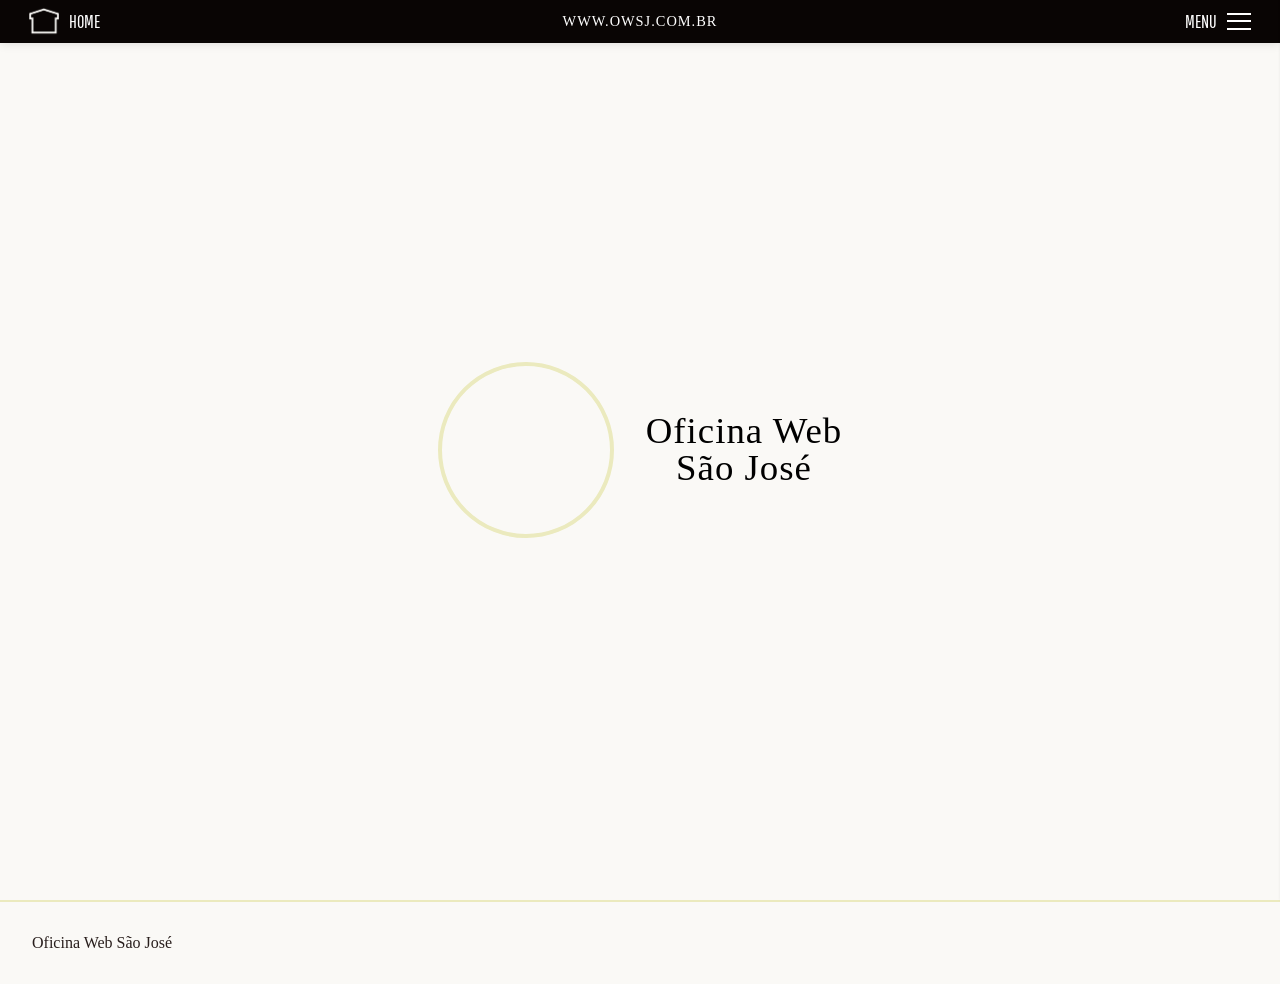
==== index.html @ c97974f4 "Teste <base owsj>" ====
<!DOCTYPE html>
<html lang="pt-br">
<head>
    <base href="/owsj/">
    <meta charset="UTF-8">
    <meta name="viewport" content="width=device-width, initial-scale=1.0">
    <link rel="stylesheet" href="/assets/css/reset.css">
    <link rel="stylesheet" href="/assets/css/main.css">
    <link rel="icon" href="/assets/images/icons/owsj-icon-house-white.png">
    <title>Home - OWSJ Oficina Web São José</title>
    <style>
/* ///// Main ///// */

.site-hero {
    height: 100vh;
    display: flex;
    align-items: center;
}
.site-hero .container {
    max-width: 1500px;
    margin: 0 auto;
    padding: 0 20px;
}
.site-hero .row {
    display: flex;
    flex-wrap: wrap;
    justify-content: center;
    gap: 1rem;
}
.site-hero .col {
    display: flex;
    align-items: center;
}
.site-hero .logo {
    width: 8rem;
    height: 8rem;
    border: 4px solid var(--beige-light-2);
    border-radius: 50%;
}
.site-hero .letreiro {
    text-transform: none;
    font-family: "Times New Roman";
    font-size: 2.1rem;
    line-height: 1;
    letter-spacing: 1px;
    text-align: center;
}
.nowrap {
    white-space: nowrap;
}
.index-section {
    margin-bottom: 30vh;
    margin-top: -10vh;
}
.index-section .container {
    max-width: 400px;
    margin: auto;
    padding: 0 32px;
    margin-bottom: 240px;
}
.index-section .content {
    text-align: center;
    font-family: "Montserrat";
}
.index-section .content>* {
    margin-bottom: .4rem;
}
.index-section .content a {
    transition: .5s;
}
.index-section .content a:hover {
    color: var(--beige-dark);
    opacity: 90%;
    transition: .5s;
}
.index-section .content .title {
    font-family: "Pathway Gothic One";
    font-size: 1.9rem;
    font-weight: 400;
}
.index-section .content .items {
    font-weight: 600;
}
/* small */
@media (min-width: 576px) {
}
/* medium */
@media (min-width: 768px) {    
    .site-hero .row {
        gap: 2rem;
    }
    .site-hero .logo {
        height: 11rem;
        width: 11rem;
    }
    .site-hero .letreiro {
        font-size: 2.3rem;
    }
}
/* large */
/* @media (min-width: 992px) {
    .site-hero .row {
        gap: 2rem;
    }
    .site-hero .logo {
        height: 13rem;
        width: 13rem;
    }
    .site-hero .letreiro {
        font-size: 2.9rem;
    }
} */

/* Estado inicial (invisível) */
.oculto {
  opacity: 0;
  transform: translateY(30px); /* Dá um efeito suave de subida ao aparecer */
  transition: opacity 1.2s ease-out, transform 1.2s ease-out;
}

/* Estado final (visível) */
.oculto.visivel {
  opacity: 1;
  transform: translateY(0);
}
    </style>
</head>
<body>
    <div class="header-wrapper">
        <header class="site-header">
            <div class="com-bar">
                <div class="bar-row">
                    <a class="bar-col left-bar-col" href="/index.html"><span><img src="/assets/images/icons/owsj-icon-home.png" alt="" class="logo"></span><span>Home</span></a>
                    <a class="bar-col site-name" href="/index.html">www.owsj.com.br</a>
                    <button class="bar-col right-bar-col menu-button" onclick="document.querySelector('.menu-screen').classList.toggle('active')" ><span>Menu</span><span class="menu-burger"><div class="bar"></div><div class="bar"></div><div class="bar"></div></span></button>
                </div>
            </div>
        </header>
        <div class="menu-screen">
            <aside class="site-menu">
                <div class="com-bar">
                    <div class="bar-row">
                        <a href="/index.html" class="bar-col center-bar-col"><img src="/assets/images/icons/owsj-icon-black.png" class="logo" alt="">
                    </a>
                        <div class="bar-col right-bar-col">
                            <button  class="menu-x" onclick="document.querySelector('.menu-screen').classList.toggle('active')"><div class="bar"></div><div class="bar"></div></button>
                        </div>
                    </div>
                </div>
                <div class="menu-section--black">
                    <a class="sim-bar" href="/index.html">Home</a>
                    <a class="sim-bar">Contato</a>
                    <a class="sim-bar">Canal do YouTube</a>
                    <br>
                </div>
                <div class="menu-section--white">
                    <a href="/estudo/index.html" class="sim-bar title">Estudo</a>
                    <ul>
                        <a href="/estudo/introducao-web-frontend/index.html" class="sim-bar item"><li>&#9642; Minicurso de Introdução de Desenvolvimento Web</li></a>
                    </ul>
                    <!-- <a href="#" class="sim-bar title">Ferramentas</a>
                    <ul>
                        <a href="#" class="sim-bar item"><li>&#9642; Troca-Trechos</li></a>
                    </ul> -->
                </div>
                
            </aside>
            <button class="close-menu" onclick="document.querySelector('.menu-screen').classList.toggle('active')"></button>
        </div>
    </div>
    
<main>
    <div class="site-hero">
        <div class="md-container">
            <div class="row">
                <div class="col">
                    <div class="logo"></div>
                </div>
                <div class="col">
                    <h1 class="letreiro oculto">Oficina Web<br>São José</h1>
                </div>
            </div>
        </div>
    </div>
    <section class="index-section">
        <div class="ph-container">
            <div class="content oculto">
                <h1 class="title"><a href="/estudo/index.html">Estudo</a></h1>
                <ul class="items">
                    <li><a href="/estudo/introducao-web-frontend/index.html">&#9642; Minicurso de Introdução de Desenvolvimento Web Frontend</a></li>
                </ul>
                <!-- <h1 class="title"><a href="">Ferramentas</a></h1>
                <ul class="items">
                    <li><a href="">&#9642; Troca-Trechos</a></li>
                </ul> -->
            </div>
        </div>
    </section>
</main>

    <footer class="site-footer">
        Oficina Web São José
    </footer>
    <script src="/assets/js/text.js"></script>
</body>
</html>
---- assets/css/main.css ----
@import url('https://fonts.googleapis.com/css2?family=Montserrat:ital,wght@0,100..900;1,100..900&display=swap');
@import url('https://fonts.googleapis.com/css2?family=Pathway+Gothic+One&display=swap');

:root {
    --blue: #366bf2;
    --green: #3cba31;
    --red: #ff2b2b;
    --white: #fdfcfb;
    --color: #faf9f6;
    --beige-light-1: #f8f6ea;
    --beige-light-2: #ebeabe;
    --beige: #ccc298;
    --beige-dark: #5e5149;
    --brown: #281e1c;
    --brown-dark: #090504;
    --metal-blue: #7399b2;
    --metal-orange: #e0b97f;
}
body {
    background-color: var(--color);
}
h1,h2,h3,h4,h5,h6 {
    text-transform: uppercase;
}
a:hover, button:hover {
    cursor: pointer;
}
.nowrap {
    white-space: nowrap;
}

/* ////// header ////// */

.header-wrapper {
    position: fixed;
    top: 0;
    left: 0;
    width: 100%;
    z-index: 999;
}
.header-wrapper a, .header-wrapper button {
    transition: opacity .2s ease-out;
}
.header-wrapper a:hover, .header-wrapper button:hover {
    opacity: 75%;
    transition: opacity .2s ease-out;
}
.header-wrapper .bar {
    height: 2px;
    width: 24px;
    background-color: #fff;
}
.site-header, .site-menu {
    background-color: var(--brown-dark);
    box-shadow: 0 0 3px #1111;
    color: #fff;
    font-family: "Montserrat";
}
.com-bar {
    padding: 0;
}
.bar-row {
    position: relative;
    display: flex;
    flex-direction: row;
    align-items: center;
    justify-content: center;
}
.bar-col {
    display: flex;
    align-items: center;
    justify-content: center;
    gap: .4rem;
}
.bar-col a{
    display: block;
    text-align: center;
}
.left-bar-col, .right-bar-col {
    position: absolute;
    top: 0;
    height: 100%;
}
.left-bar-col {
    left: 0;
}
.right-bar-col {
    right: 0;
}

.sim-bar {
    display: block;
    text-align: center;
}

.site-header {
    background-color: var(--brown-dark);
    color: white;
    box-shadow: 0 0 10px #0002;
    text-transform: uppercase;
    font-size: 1.1rem;
}
.site-header .bar-col {
    padding: .8rem;
}
.site-header .left-bar-col,.site-header .right-bar-col {
    font-family: "Pathway Gothic One";
}
.site-header .right-bar-col, .site-header .left-bar-col {
    display: flex;
    gap: 10px;
}
.site-header .logo {
    height: 30px;
    transform: translateY(1px)
}
.site-header .right-bar-col .menu-burger {
    display: flex;
    flex-direction: column;
    justify-content: space-between;
    height: 100%;
}
.site-header .site-name {
    font-family: "Times New Roman";
    letter-spacing: 1px;
    font-size: .8rem;
}

.site-menu {
    position: fixed;
    display: flex;
    flex-direction: column;
    top: 0;
    right: -280px;
    z-index: 999;
    height: 100vh;
    width: 280px;
    transition: 0.3s;
    overflow-y: scroll;
}
.menu-screen.active .site-menu {
    right: 0;
    transition: 0.3s;
    box-shadow: 0 0 10px #0004;
}
.site-menu .com-bar {
    padding: 20px;
}
.site-menu .menu-section--black {
    padding: 16px;
}
.site-menu .menu-section--black .sim-bar {
    font-size: 1.2rem;
    font-family: "Pathway Gothic One";
    text-transform: uppercase;
    padding: 12px;
}
.site-menu .com-bar .logo {
    width: 5rem;
    height: 5rem;
    /* border-radius: 50%;;
    border: 2px solid #fff; */
}
.site-menu .com-bar .right-bar-col {
    align-items: flex-start;
}
.site-menu .com-bar .right-bar-col .menu-x {
    height: 32px;
    width: 32px;
}
.site-menu .com-bar .right-bar-col .menu-x .bar:nth-child(1) {
    transform: translateY(2px) rotate(45deg);
}
.site-menu .com-bar .right-bar-col .menu-x .bar:nth-child(2) {
    transform: translateY(0) rotate(-45deg);
}

.site-menu .menu-section--white {
    background-color: var(--white);
    color: #111;
    /* font-family: 'Times New Roman', Times, serif; */
    padding: 1.4rem;
    flex-grow: 1;
}
.site-menu .menu-section--white .title {
    font-size: 1.5rem;
    font-family: 'Pathway Gothic One';
    border-bottom: 2px solid var(--beige);
    padding: 6px 0;
    text-align: left;
}
.site-menu .menu-section--white .item {
    font-family: 'Montserrat';
    font-size: .9rem;
    padding: 8px 0;
    text-align: left;
}
.close-menu {
    display: none;
    width: 100%;
    height: 100%;
    background-color: #00000020;
    position: fixed;
    top: 0;
    left: 0;
    z-index: 998;
}
.menu-screen.active .close-menu {
    display: block;
}

/* ///// Main ///// */

main {
    min-height: 100vh;
}

/* ///// Footer ///// */

.site-footer{
    padding: 2rem;
    border-top: 2px solid var(--beige-light-2);
    color: var(--brown);
}

/* small */
@media (min-width: 576px) {
    .site-header .site-name {
        font-size: .9rem;
    }
}
/* medium */
@media (min-width: 768px) {    
    .site-main .row {
        gap: 2rem;
    }
    .site-main .logo {
        height: 11rem;
        width: 11rem;
    }
    .site-main .letreiro {
        font-size: 2.3rem;
    }
    .site-header {
        padding: 0 16px;
    }
}
/* Bootstrap */
.ph-container, .sm-container, .md-container {
    margin: 0 auto;
    padding: 0 18px;
}
.ph-container {
    max-width: 375px;
}
.sm-container {
    max-width: 576px;
}
.md-container {
    max-width: 768px;
}

/* large */
@media (min-width: 992px) {
    .site-main .row {
        gap: 2rem;
    }
    .site-main .logo {
        height: 13rem;
        width: 13rem;
    }
    .site-main .letreiro {
        font-size: 2.9rem;
    }
}

/* ///// Bootstrap ///// */



/* ///// Geral ///// */
.link-row {
    margin: 8px;
}
.link-button {
    font-family: "Montserrat";
    background-color: var(--brown-dark);
    color: white;
    display: block;
    padding: .7rem 1rem;
    border-radius: 2px;
    text-align: center;
    width: fit-content;
    min-width: 8rem;
}
.link-button:hover {
    cursor: pointer;
    background-color: #131313;
}
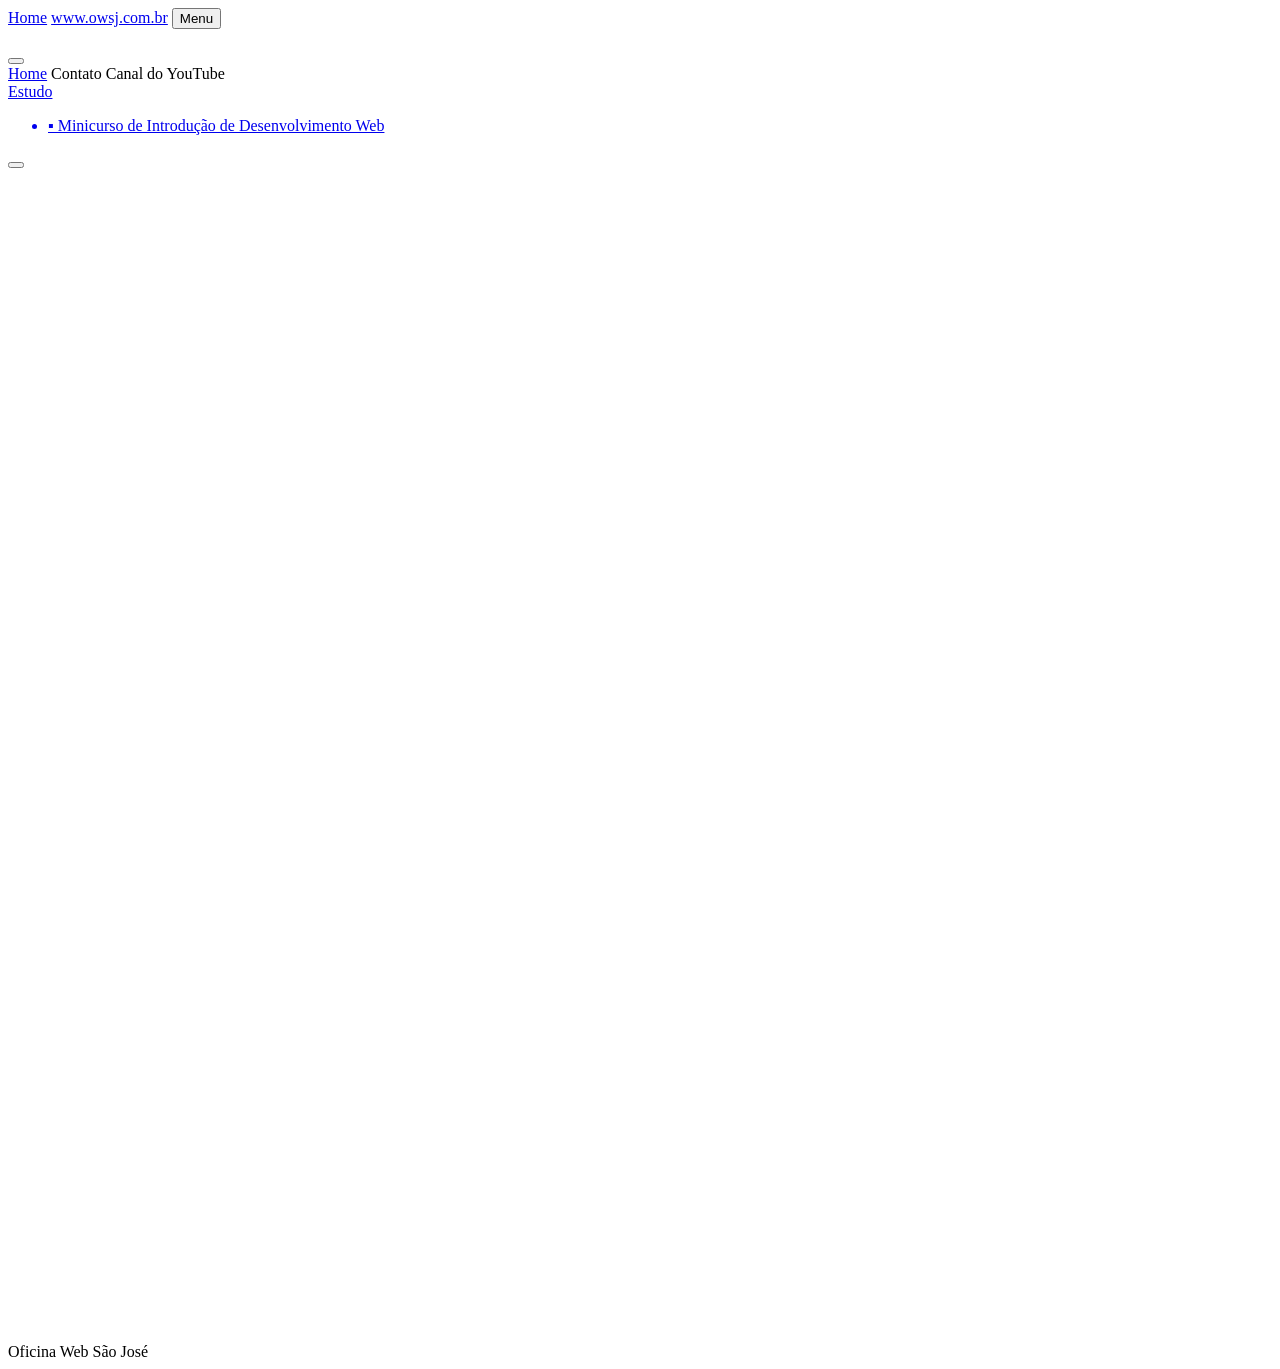
==== commit 73524749: "Adição /owsj/..." ====
--- a/index.html
+++ b/index.html
@@ -1,12 +1,11 @@
 <!DOCTYPE html>
 <html lang="pt-br">
 <head>
-    <base href="/owsj/">
     <meta charset="UTF-8">
     <meta name="viewport" content="width=device-width, initial-scale=1.0">
-    <link rel="stylesheet" href="/assets/css/reset.css">
-    <link rel="stylesheet" href="/assets/css/main.css">
-    <link rel="icon" href="/assets/images/icons/owsj-icon-house-white.png">
+    <link rel="stylesheet" href="/owsj/assets/css/reset.css">
+    <link rel="stylesheet" href="/owsj/assets/css/main.css">
+    <link rel="icon" href="/owsj/assets/images/icons/owsj-icon-house-white.png">
     <title>Home - OWSJ Oficina Web São José</title>
     <style>
 /* ///// Main ///// */
@@ -130,8 +129,8 @@
         <header class="site-header">
             <div class="com-bar">
                 <div class="bar-row">
-                    <a class="bar-col left-bar-col" href="/index.html"><span><img src="/assets/images/icons/owsj-icon-home.png" alt="" class="logo"></span><span>Home</span></a>
-                    <a class="bar-col site-name" href="/index.html">www.owsj.com.br</a>
+                    <a class="bar-col left-bar-col" href="/owsj/index.html"><span><img src="/owsj/assets/images/icons/owsj-icon-home.png" alt="" class="logo"></span><span>Home</span></a>
+                    <a class="bar-col site-name" href="/owsj/index.html">www.owsj.com.br</a>
                     <button class="bar-col right-bar-col menu-button" onclick="document.querySelector('.menu-screen').classList.toggle('active')" ><span>Menu</span><span class="menu-burger"><div class="bar"></div><div class="bar"></div><div class="bar"></div></span></button>
                 </div>
             </div>
@@ -140,7 +139,7 @@
             <aside class="site-menu">
                 <div class="com-bar">
                     <div class="bar-row">
-                        <a href="/index.html" class="bar-col center-bar-col"><img src="/assets/images/icons/owsj-icon-black.png" class="logo" alt="">
+                        <a href="/owsj/index.html" class="bar-col center-bar-col"><img src="/owsj/assets/images/icons/owsj-icon-black.png" class="logo" alt="">
                     </a>
                         <div class="bar-col right-bar-col">
                             <button  class="menu-x" onclick="document.querySelector('.menu-screen').classList.toggle('active')"><div class="bar"></div><div class="bar"></div></button>
@@ -148,19 +147,19 @@
                     </div>
                 </div>
                 <div class="menu-section--black">
-                    <a class="sim-bar" href="/index.html">Home</a>
+                    <a class="sim-bar" href="/owsj/index.html">Home</a>
                     <a class="sim-bar">Contato</a>
                     <a class="sim-bar">Canal do YouTube</a>
                     <br>
                 </div>
                 <div class="menu-section--white">
-                    <a href="/estudo/index.html" class="sim-bar title">Estudo</a>
+                    <a href="/owsj/estudo/index.html" class="sim-bar title">Estudo</a>
                     <ul>
-                        <a href="/estudo/introducao-web-frontend/index.html" class="sim-bar item"><li>&#9642; Minicurso de Introdução de Desenvolvimento Web</li></a>
+                        <a href="/owsj/estudo/introducao-web-frontend/index.html" class="sim-bar item"><li>&#9642; Minicurso de Introdução de Desenvolvimento Web</li></a>
                     </ul>
-                    <!-- <a href="#" class="sim-bar title">Ferramentas</a>
+                    <!-- <a href="/owsj#" class="sim-bar title">Ferramentas</a>
                     <ul>
-                        <a href="#" class="sim-bar item"><li>&#9642; Troca-Trechos</li></a>
+                        <a href="/owsj#" class="sim-bar item"><li>&#9642; Troca-Trechos</li></a>
                     </ul> -->
                 </div>
                 
@@ -185,13 +184,13 @@
     <section class="index-section">
         <div class="ph-container">
             <div class="content oculto">
-                <h1 class="title"><a href="/estudo/index.html">Estudo</a></h1>
+                <h1 class="title"><a href="/owsj/estudo/index.html">Estudo</a></h1>
                 <ul class="items">
-                    <li><a href="/estudo/introducao-web-frontend/index.html">&#9642; Minicurso de Introdução de Desenvolvimento Web Frontend</a></li>
+                    <li><a href="/owsj/estudo/introducao-web-frontend/index.html">&#9642; Minicurso de Introdução de Desenvolvimento Web Frontend</a></li>
                 </ul>
-                <!-- <h1 class="title"><a href="">Ferramentas</a></h1>
+                <!-- <h1 class="title"><a href="/owsj">Ferramentas</a></h1>
                 <ul class="items">
-                    <li><a href="">&#9642; Troca-Trechos</a></li>
+                    <li><a href="/owsj">&#9642; Troca-Trechos</a></li>
                 </ul> -->
             </div>
         </div>
@@ -201,6 +200,6 @@
     <footer class="site-footer">
         Oficina Web São José
     </footer>
-    <script src="/assets/js/text.js"></script>
+    <script src="/owsj/assets/js/text.js"></script>
 </body>
 </html>
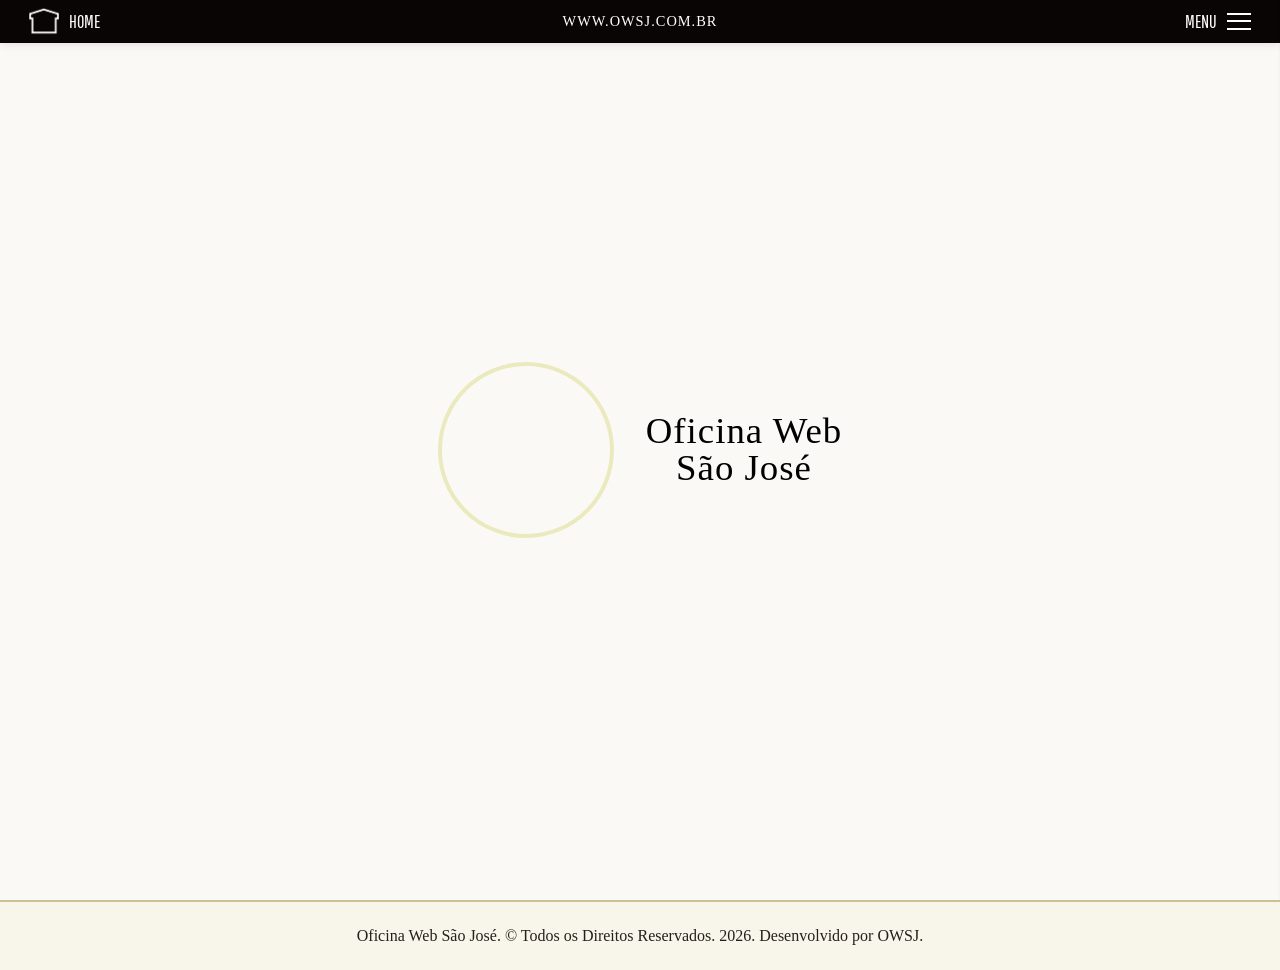
==== commit f7a65109: "Ajustes: footer alterado - margin do .yt-icon e do .video-button-text, modificado para suas duas for" ====
--- a/index.html
+++ b/index.html
@@ -3,9 +3,9 @@
 <head>
     <meta charset="UTF-8">
     <meta name="viewport" content="width=device-width, initial-scale=1.0">
-    <link rel="stylesheet" href="/owsj/assets/css/reset.css">
-    <link rel="stylesheet" href="/owsj/assets/css/main.css">
-    <link rel="icon" href="/owsj/assets/images/icons/owsj-icon-house-white.png">
+    <link rel="stylesheet" href="assets/css/reset.css">
+    <link rel="stylesheet" href="assets/css/main.css">
+    <link rel="icon" href="assets/images/icons/owsj-icon-house-white.png">
     <title>Home - OWSJ Oficina Web São José</title>
     <style>
 /* ///// Main ///// */
@@ -129,8 +129,8 @@
         <header class="site-header">
             <div class="com-bar">
                 <div class="bar-row">
-                    <a class="bar-col left-bar-col" href="/owsj/index.html"><span><img src="/owsj/assets/images/icons/owsj-icon-home.png" alt="" class="logo"></span><span>Home</span></a>
-                    <a class="bar-col site-name" href="/owsj/index.html">www.owsj.com.br</a>
+                    <a class="bar-col left-bar-col"><span><img src="assets/images/icons/owsj-icon-home.png" alt="" class="logo"></span><span>Home</span></a>
+                    <a class="bar-col site-name">www.owsj.com.br</a>
                     <button class="bar-col right-bar-col menu-button" onclick="document.querySelector('.menu-screen').classList.toggle('active')" ><span>Menu</span><span class="menu-burger"><div class="bar"></div><div class="bar"></div><div class="bar"></div></span></button>
                 </div>
             </div>
@@ -139,7 +139,7 @@
             <aside class="site-menu">
                 <div class="com-bar">
                     <div class="bar-row">
-                        <a href="/owsj/index.html" class="bar-col center-bar-col"><img src="/owsj/assets/images/icons/owsj-icon-black.png" class="logo" alt="">
+                        <a href="#" class="bar-col center-bar-col"><img src="assets/images/icons/owsj-icon-black.png" class="logo" alt="">
                     </a>
                         <div class="bar-col right-bar-col">
                             <button  class="menu-x" onclick="document.querySelector('.menu-screen').classList.toggle('active')"><div class="bar"></div><div class="bar"></div></button>
@@ -147,20 +147,20 @@
                     </div>
                 </div>
                 <div class="menu-section--black">
-                    <a class="sim-bar" href="/owsj/index.html">Home</a>
+                    <a class="sim-bar">Home</a>
                     <a class="sim-bar">Contato</a>
                     <a class="sim-bar">Canal do YouTube</a>
                     <br>
                 </div>
                 <div class="menu-section--white">
-                    <a href="/owsj/estudo/index.html" class="sim-bar title">Estudo</a>
+                    <a href="#" class="sim-bar title">Cursos</a>
                     <ul>
-                        <a href="/owsj/estudo/introducao-web-frontend/index.html" class="sim-bar item"><li>&#9642; Minicurso de Introdução de Desenvolvimento Web</li></a>
+                        <a href="#" class="sim-bar item"><li>&#9642; Minicurso de Introdução de Desenvolvimento Web</li></a>
                     </ul>
-                    <!-- <a href="/owsj#" class="sim-bar title">Ferramentas</a>
+                    <a href="#" class="sim-bar title">Ferramentas</a>
                     <ul>
-                        <a href="/owsj#" class="sim-bar item"><li>&#9642; Troca-Trechos</li></a>
-                    </ul> -->
+                        <a href="#" class="sim-bar item"><li>&#9642; Troca-Trechos</li></a>
+                    </ul>
                 </div>
                 
             </aside>
@@ -184,13 +184,13 @@
     <section class="index-section">
         <div class="ph-container">
             <div class="content oculto">
-                <h1 class="title"><a href="/owsj/estudo/index.html">Estudo</a></h1>
+                <h1 class="title"><a href="estudo/index.html">Estudo</a></h1>
                 <ul class="items">
-                    <li><a href="/owsj/estudo/introducao-web-frontend/index.html">&#9642; Minicurso de Introdução de Desenvolvimento Web Frontend</a></li>
+                    <li><a href="estudo/introducao-web-frontend/index.html">&#9642; Minicurso de Introdução de Desenvolvimento Web Frontend</a></li>
                 </ul>
-                <!-- <h1 class="title"><a href="/owsj">Ferramentas</a></h1>
+                <!-- <h1 class="title"><a href="">Ferramentas</a></h1>
                 <ul class="items">
-                    <li><a href="/owsj">&#9642; Troca-Trechos</a></li>
+                    <li><a href="">&#9642; Troca-Trechos</a></li>
                 </ul> -->
             </div>
         </div>
@@ -198,8 +198,8 @@
 </main>
 
     <footer class="site-footer">
-        Oficina Web São José
+        Oficina Web São José. © Todos os Direitos Reservados. 2026. Desenvolvido por OWSJ.
     </footer>
-    <script src="/owsj/assets/js/text.js"></script>
+    <script src="assets/js/text.js"></script>
 </body>
 </html>
--- a/assets/css/main.css
+++ b/assets/css/main.css
@@ -0,0 +1,309 @@
+@import url('https://fonts.googleapis.com/css2?family=Montserrat:ital,wght@0,100..900;1,100..900&display=swap');
+@import url('https://fonts.googleapis.com/css2?family=Pathway+Gothic+One&display=swap');
+
+:root {
+    --blue: #366bf2;
+    --green: #3cba31;
+    --red: #ff2b2b;
+    --white: #fdfcfb;
+    --color: #faf9f6;
+    --beige-light-1: #f8f6ea;
+    --beige-light-2: #ebeabe;
+    --beige: #ccc298;
+    --beige-dark: #5e5149;
+    --brown: #281e1c;
+    --brown-dark: #090504;
+    --metal-blue: #7399b2;
+    --metal-orange: #e0b97f;
+}
+body {
+    background-color: var(--color);
+}
+h1,h2,h3,h4,h5,h6 {
+    text-transform: uppercase;
+}
+a:hover, button:hover {
+    cursor: pointer;
+}
+.nowrap {
+    white-space: nowrap;
+}
+
+/* ////// header ////// */
+
+.header-wrapper {
+    position: fixed;
+    top: 0;
+    left: 0;
+    width: 100%;
+    z-index: 999;
+}
+.header-wrapper a, .header-wrapper button {
+    transition: opacity .2s ease-out;
+}
+.header-wrapper a:hover, .header-wrapper button:hover {
+    opacity: 75%;
+    transition: opacity .2s ease-out;
+}
+.header-wrapper .bar {
+    height: 2px;
+    width: 24px;
+    background-color: #fff;
+}
+.site-header, .site-menu {
+    background-color: var(--brown-dark);
+    box-shadow: 0 0 3px #1111;
+    color: #fff;
+    font-family: "Montserrat";
+}
+.com-bar {
+    padding: 0;
+}
+.bar-row {
+    position: relative;
+    display: flex;
+    flex-direction: row;
+    align-items: center;
+    justify-content: center;
+}
+.bar-col {
+    display: flex;
+    align-items: center;
+    justify-content: center;
+    gap: .4rem;
+}
+.bar-col a{
+    display: block;
+    text-align: center;
+}
+.left-bar-col, .right-bar-col {
+    position: absolute;
+    top: 0;
+    height: 100%;
+}
+.left-bar-col {
+    left: 0;
+}
+.right-bar-col {
+    right: 0;
+}
+
+.sim-bar {
+    display: block;
+    text-align: center;
+}
+
+.site-header {
+    background-color: var(--brown-dark);
+    color: white;
+    box-shadow: 0 0 10px #0002;
+    text-transform: uppercase;
+    font-size: 1.1rem;
+}
+.site-header .bar-col {
+    padding: .8rem;
+}
+.site-header .left-bar-col,.site-header .right-bar-col {
+    font-family: "Pathway Gothic One";
+}
+.site-header .right-bar-col, .site-header .left-bar-col {
+    display: flex;
+    gap: 10px;
+}
+.site-header .logo {
+    height: 30px;
+    transform: translateY(1px)
+}
+.site-header .right-bar-col .menu-burger {
+    display: flex;
+    flex-direction: column;
+    justify-content: space-between;
+    height: 100%;
+}
+.site-header .site-name {
+    font-family: "Times New Roman";
+    letter-spacing: 1px;
+    font-size: .8rem;
+}
+
+.site-menu {
+    position: fixed;
+    display: flex;
+    flex-direction: column;
+    top: 0;
+    right: -280px;
+    z-index: 999;
+    height: 100vh;
+    width: 280px;
+    transition: 0.3s;
+    overflow-y: scroll;
+}
+.menu-screen.active .site-menu {
+    right: 0;
+    transition: 0.3s;
+    box-shadow: 0 0 10px #0004;
+}
+.site-menu .com-bar {
+    padding: 20px;
+}
+.site-menu .menu-section--black {
+    padding: 16px;
+}
+.site-menu .menu-section--black .sim-bar {
+    font-size: 1.2rem;
+    font-family: "Pathway Gothic One";
+    text-transform: uppercase;
+    padding: 12px;
+}
+.site-menu .com-bar .logo {
+    width: 5rem;
+    height: 5rem;
+    /* border-radius: 50%;;
+    border: 2px solid #fff; */
+}
+.site-menu .com-bar .right-bar-col {
+    align-items: flex-start;
+}
+.site-menu .com-bar .right-bar-col .menu-x {
+    height: 32px;
+    width: 32px;
+}
+.site-menu .com-bar .right-bar-col .menu-x .bar:nth-child(1) {
+    transform: translateY(2px) rotate(45deg);
+}
+.site-menu .com-bar .right-bar-col .menu-x .bar:nth-child(2) {
+    transform: translateY(0) rotate(-45deg);
+}
+
+.site-menu .menu-section--white {
+    background-color: var(--white);
+    color: #111;
+    /* font-family: 'Times New Roman', Times, serif; */
+    padding: 1.4rem;
+    flex-grow: 1;
+}
+.site-menu .menu-section--white .title {
+    font-size: 1.5rem;
+    font-family: 'Pathway Gothic One';
+    border-bottom: 2px solid var(--beige);
+    padding: 6px 0;
+    text-align: left;
+}
+.site-menu .menu-section--white .item {
+    font-family: 'Montserrat';
+    font-size: .9rem;
+    padding: 8px 0;
+    text-align: left;
+}
+.close-menu {
+    display: none;
+    width: 100%;
+    height: 100%;
+    background-color: #00000020;
+    position: fixed;
+    top: 0;
+    left: 0;
+    z-index: 998;
+}
+.menu-screen.active .close-menu {
+    display: block;
+}
+
+/* ///// Main ///// */
+
+main {
+    min-height: 100vh;
+}
+
+/* ///// Footer ///// */
+
+.site-footer{
+    display: flex;
+    flex-direction: row;
+    border-top: 2px solid var(--beige);
+    color: var(--brown);
+    background-color: var(--beige-light-1);
+    gap: 5px;
+    align-items: center;
+    justify-content: center;
+    padding: 25px;
+    padding-right: 20%;
+}
+
+/* small */
+@media (min-width: 576px) {
+    .site-header .site-name {
+        font-size: .9rem;
+    }
+}
+/* medium */
+@media (min-width: 768px) {    
+    .site-main .row {
+        gap: 2rem;
+    }
+    .site-main .logo {
+        height: 11rem;
+        width: 11rem;
+    }
+    .site-main .letreiro {
+        font-size: 2.3rem;
+    }
+    .site-header {
+        padding: 0 16px;
+    }
+    .site-footer {
+        padding-right: 25px;
+    }
+}
+/* Bootstrap */
+.ph-container, .sm-container, .md-container {
+    margin: 0 auto;
+    padding: 0 18px;
+}
+.ph-container {
+    max-width: 375px;
+}
+.sm-container {
+    max-width: 576px;
+}
+.md-container {
+    max-width: 768px;
+}
+
+/* large */
+@media (min-width: 992px) {
+    .site-main .row {
+        gap: 2rem;
+    }
+    .site-main .logo {
+        height: 13rem;
+        width: 13rem;
+    }
+    .site-main .letreiro {
+        font-size: 2.9rem;
+    }
+}
+
+/* ///// Bootstrap ///// */
+
+
+
+/* ///// Geral ///// */
+.link-row {
+    margin: 8px;
+}
+.link-button {
+    font-family: "Montserrat";
+    background-color: var(--brown-dark);
+    color: white;
+    display: block;
+    padding: .7rem 1rem;
+    border-radius: 2px;
+    text-align: center;
+    width: fit-content;
+    min-width: 8rem;
+}
+.link-button:hover {
+    cursor: pointer;
+    background-color: #131313;
+}
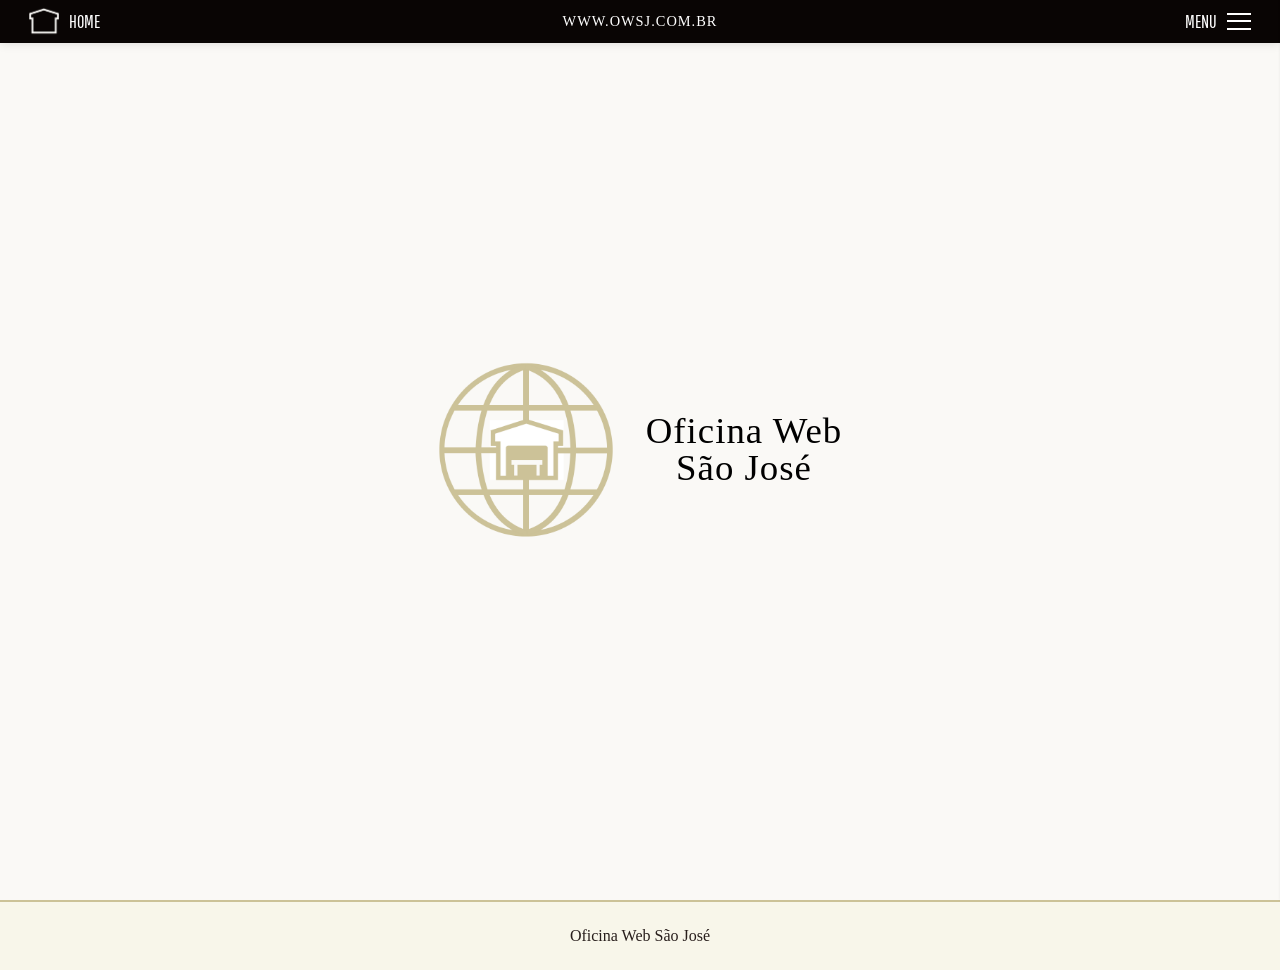
==== commit 9b09ee52: "Ajustes: Todos links (para repositório) - Aula 1 alterada. Imagem de aula alterada" ====
--- a/index.html
+++ b/index.html
@@ -33,8 +33,6 @@
 .site-hero .logo {
     width: 8rem;
     height: 8rem;
-    border: 4px solid var(--beige-light-2);
-    border-radius: 50%;
 }
 .site-hero .letreiro {
     text-transform: none;
@@ -129,8 +127,8 @@
         <header class="site-header">
             <div class="com-bar">
                 <div class="bar-row">
-                    <a class="bar-col left-bar-col"><span><img src="assets/images/icons/owsj-icon-home.png" alt="" class="logo"></span><span>Home</span></a>
-                    <a class="bar-col site-name">www.owsj.com.br</a>
+                    <a class="bar-col left-bar-col" href="index.html"><span><img src="assets/images/icons/owsj-icon-home.png" alt="" class="logo"></span><span>Home</span></a>
+                    <a class="bar-col site-name" href="index.html">www.owsj.com.br</a>
                     <button class="bar-col right-bar-col menu-button" onclick="document.querySelector('.menu-screen').classList.toggle('active')" ><span>Menu</span><span class="menu-burger"><div class="bar"></div><div class="bar"></div><div class="bar"></div></span></button>
                 </div>
             </div>
@@ -139,7 +137,7 @@
             <aside class="site-menu">
                 <div class="com-bar">
                     <div class="bar-row">
-                        <a href="#" class="bar-col center-bar-col"><img src="assets/images/icons/owsj-icon-black.png" class="logo" alt="">
+                        <a class="bar-col center-bar-col" href="index.html"><img src="assets/images/icons/owsj-icon-black.png" class="logo" alt="">
                     </a>
                         <div class="bar-col right-bar-col">
                             <button  class="menu-x" onclick="document.querySelector('.menu-screen').classList.toggle('active')"><div class="bar"></div><div class="bar"></div></button>
@@ -147,19 +145,14 @@
                     </div>
                 </div>
                 <div class="menu-section--black">
-                    <a class="sim-bar">Home</a>
-                    <a class="sim-bar">Contato</a>
-                    <a class="sim-bar">Canal do YouTube</a>
+                    <a class="sim-bar" href="index.html">Home</a>
+                    <a class="sim-bar" href="https://www.youtube.com/@OficinaWebSãoJosé" target="_blank">Canal do YouTube</a>
                     <br>
                 </div>
                 <div class="menu-section--white">
-                    <a href="#" class="sim-bar title">Cursos</a>
+                    <a class="sim-bar title" href="estudo/index.html">Estudo</a>
                     <ul>
-                        <a href="#" class="sim-bar item"><li>&#9642; Minicurso de Introdução de Desenvolvimento Web</li></a>
-                    </ul>
-                    <a href="#" class="sim-bar title">Ferramentas</a>
-                    <ul>
-                        <a href="#" class="sim-bar item"><li>&#9642; Troca-Trechos</li></a>
+                        <a class="sim-bar item" href="estudo/introducao-web-frontend/index.html"><li>&#9642; Minicurso de Introdução de Desenvolvimento Web</li></a>
                     </ul>
                 </div>
                 
@@ -167,13 +160,13 @@
             <button class="close-menu" onclick="document.querySelector('.menu-screen').classList.toggle('active')"></button>
         </div>
     </div>
-    
+
 <main>
     <div class="site-hero">
         <div class="md-container">
             <div class="row">
                 <div class="col">
-                    <div class="logo"></div>
+                     <img src="assets/images/icons/owsj-icon-beige.png" class="logo oculto" alt="">
                 </div>
                 <div class="col">
                     <h1 class="letreiro oculto">Oficina Web<br>São José</h1>
@@ -188,17 +181,13 @@
                 <ul class="items">
                     <li><a href="estudo/introducao-web-frontend/index.html">&#9642; Minicurso de Introdução de Desenvolvimento Web Frontend</a></li>
                 </ul>
-                <!-- <h1 class="title"><a href="">Ferramentas</a></h1>
-                <ul class="items">
-                    <li><a href="">&#9642; Troca-Trechos</a></li>
-                </ul> -->
             </div>
         </div>
     </section>
 </main>
 
     <footer class="site-footer">
-        Oficina Web São José. © Todos os Direitos Reservados. 2026. Desenvolvido por OWSJ.
+        Oficina Web São José
     </footer>
     <script src="assets/js/text.js"></script>
 </body>
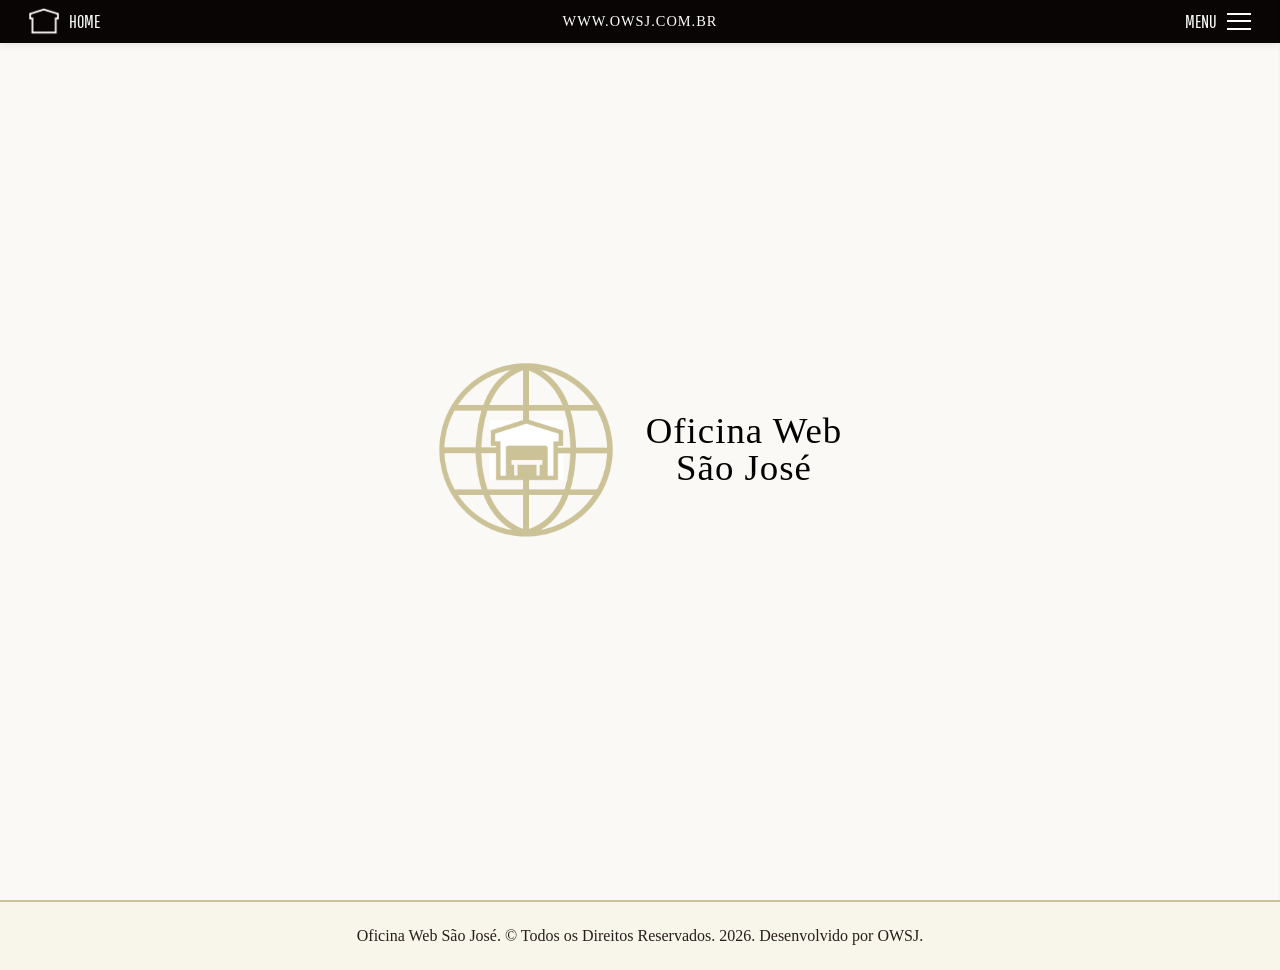
==== commit 6995ded1: "Merge branch 'main' of https://github.com/EmersonSegninideSanti/owsj" ====
--- a/index.html
+++ b/index.html
@@ -187,7 +187,7 @@
 </main>
 
     <footer class="site-footer">
-        Oficina Web São José
+        Oficina Web São José. © Todos os Direitos Reservados. 2026. Desenvolvido por OWSJ.
     </footer>
     <script src="assets/js/text.js"></script>
 </body>
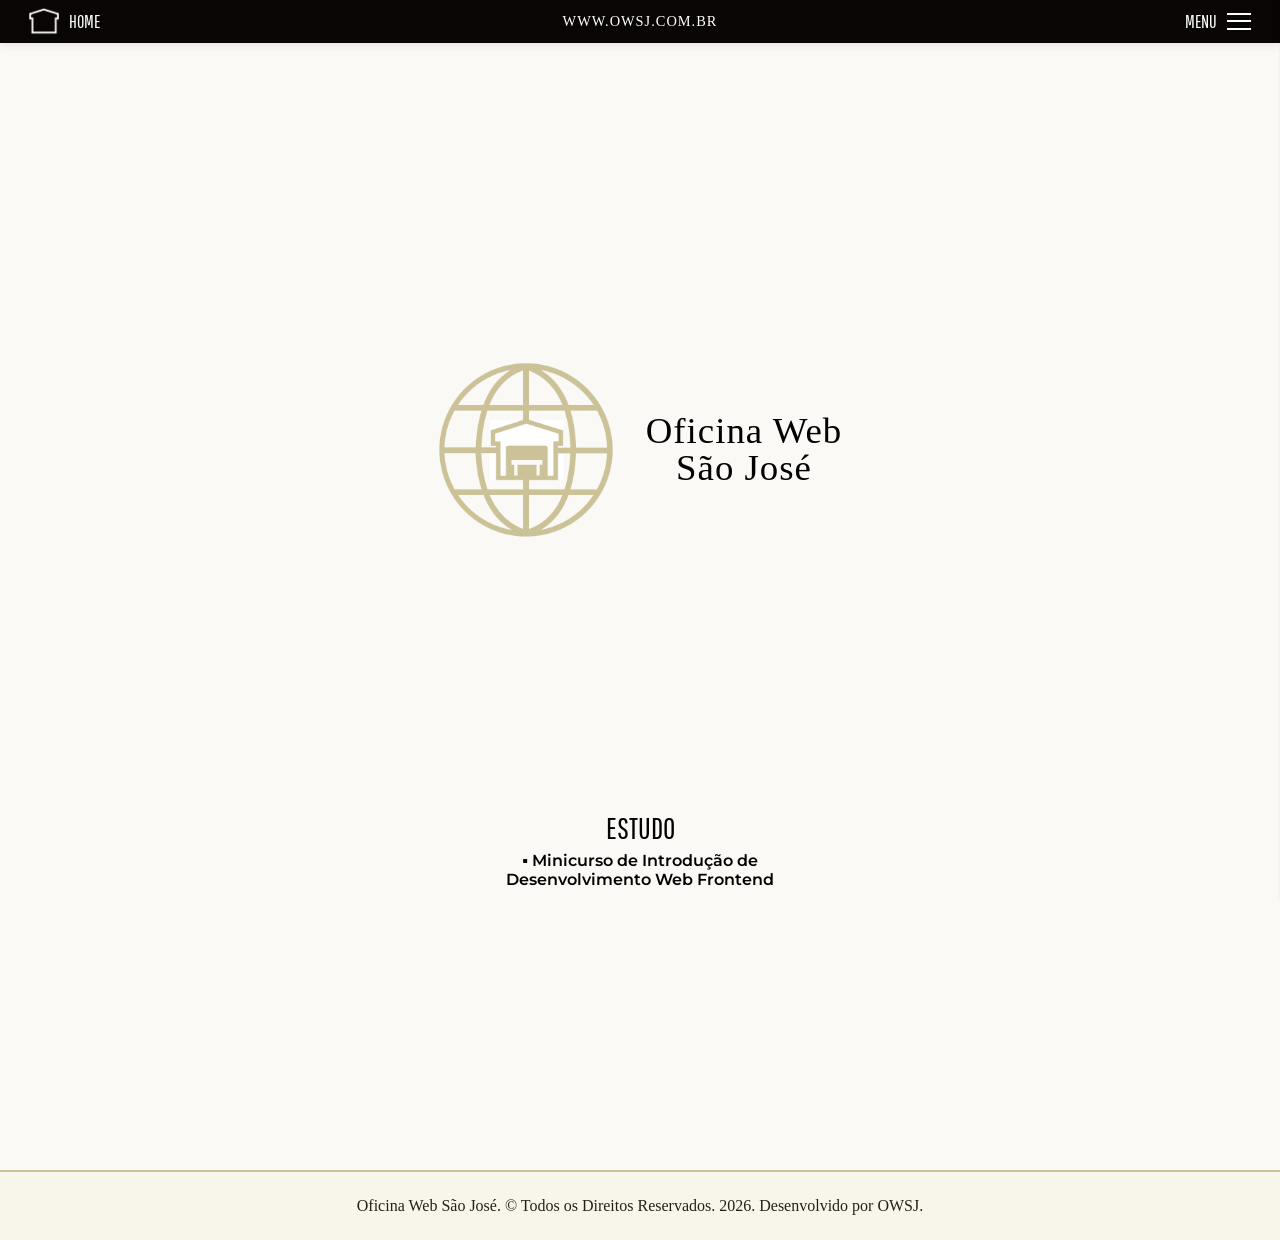
==== commit 85ad10f3: "Ajustes: Links" ====
--- a/index.html
+++ b/index.html
@@ -3,9 +3,9 @@
 <head>
     <meta charset="UTF-8">
     <meta name="viewport" content="width=device-width, initial-scale=1.0">
-    <link rel="stylesheet" href="assets/css/reset.css">
-    <link rel="stylesheet" href="assets/css/main.css">
-    <link rel="icon" href="assets/images/icons/owsj-icon-house-white.png">
+    <link rel="stylesheet" href="/assets/css/reset.css">
+    <link rel="stylesheet" href="/assets/css/main.css">
+    <link rel="icon" href="/assets/images/icons/owsj-icon-house-white.png">
     <title>Home - OWSJ Oficina Web São José</title>
     <style>
 /* ///// Main ///// */
@@ -127,8 +127,8 @@
         <header class="site-header">
             <div class="com-bar">
                 <div class="bar-row">
-                    <a class="bar-col left-bar-col" href="index.html"><span><img src="assets/images/icons/owsj-icon-home.png" alt="" class="logo"></span><span>Home</span></a>
-                    <a class="bar-col site-name" href="index.html">www.owsj.com.br</a>
+                    <a class="bar-col left-bar-col" href="/index.html"><span><img src="assets/images/icons/owsj-icon-home.png" alt="" class="logo"></span><span>Home</span></a>
+                    <a class="bar-col site-name" href="/index.html">www.owsj.com.br</a>
                     <button class="bar-col right-bar-col menu-button" onclick="document.querySelector('.menu-screen').classList.toggle('active')" ><span>Menu</span><span class="menu-burger"><div class="bar"></div><div class="bar"></div><div class="bar"></div></span></button>
                 </div>
             </div>
@@ -137,7 +137,7 @@
             <aside class="site-menu">
                 <div class="com-bar">
                     <div class="bar-row">
-                        <a class="bar-col center-bar-col" href="index.html"><img src="assets/images/icons/owsj-icon-black.png" class="logo" alt="">
+                        <a class="bar-col center-bar-col" href="/index.html"><img src="assets/images/icons/owsj-icon-black.png" class="logo" alt="">
                     </a>
                         <div class="bar-col right-bar-col">
                             <button  class="menu-x" onclick="document.querySelector('.menu-screen').classList.toggle('active')"><div class="bar"></div><div class="bar"></div></button>
@@ -145,14 +145,14 @@
                     </div>
                 </div>
                 <div class="menu-section--black">
-                    <a class="sim-bar" href="index.html">Home</a>
-                    <a class="sim-bar" href="https://www.youtube.com/@OficinaWebSãoJosé" target="_blank">Canal do YouTube</a>
+                    <a class="sim-bar" href="/index.html">Home</a>
+                    <a class="sim-bar" href="/https://www.youtube.com/@OficinaWebSãoJosé" target="_blank">Canal do YouTube</a>
                     <br>
                 </div>
                 <div class="menu-section--white">
-                    <a class="sim-bar title" href="estudo/index.html">Estudo</a>
+                    <a class="sim-bar title" href="/estudo/index.html">Estudo</a>
                     <ul>
-                        <a class="sim-bar item" href="estudo/introducao-web-frontend/index.html"><li>&#9642; Minicurso de Introdução de Desenvolvimento Web</li></a>
+                        <a class="sim-bar item" href="/estudo/introducao-web-frontend/index.html"><li>&#9642; Minicurso de Introdução de Desenvolvimento Web</li></a>
                     </ul>
                 </div>
                 
@@ -177,9 +177,9 @@
     <section class="index-section">
         <div class="ph-container">
             <div class="content oculto">
-                <h1 class="title"><a href="estudo/index.html">Estudo</a></h1>
+                <h1 class="title"><a href="/estudo/index.html">Estudo</a></h1>
                 <ul class="items">
-                    <li><a href="estudo/introducao-web-frontend/index.html">&#9642; Minicurso de Introdução de Desenvolvimento Web Frontend</a></li>
+                    <li><a href="/estudo/introducao-web-frontend/index.html">&#9642; Minicurso de Introdução de Desenvolvimento Web Frontend</a></li>
                 </ul>
             </div>
         </div>
--- a/assets/css/main.css
+++ b/assets/css/main.css
@@ -8,7 +8,7 @@
     --white: #fdfcfb;
     --color: #faf9f6;
     --beige-light-1: #f8f6ea;
-    --beige-light-2: #ebeabe;
+    --beige-light-2: #eceac0;
     --beige: #ccc298;
     --beige-dark: #5e5149;
     --brown: #281e1c;
@@ -213,6 +213,7 @@
 
 main {
     min-height: 100vh;
+    margin-bottom: 30vh;
 }
 
 /* ///// Footer ///// */
@@ -256,7 +257,7 @@
     }
 }
 /* Bootstrap */
-.ph-container, .sm-container, .md-container {
+.ph-container, .sm-container, .md-container, .lg-container {
     margin: 0 auto;
     padding: 0 18px;
 }
@@ -268,6 +269,9 @@
 }
 .md-container {
     max-width: 768px;
+}
+.lg-container {
+    max-width: 992px;
 }
 
 /* large */
